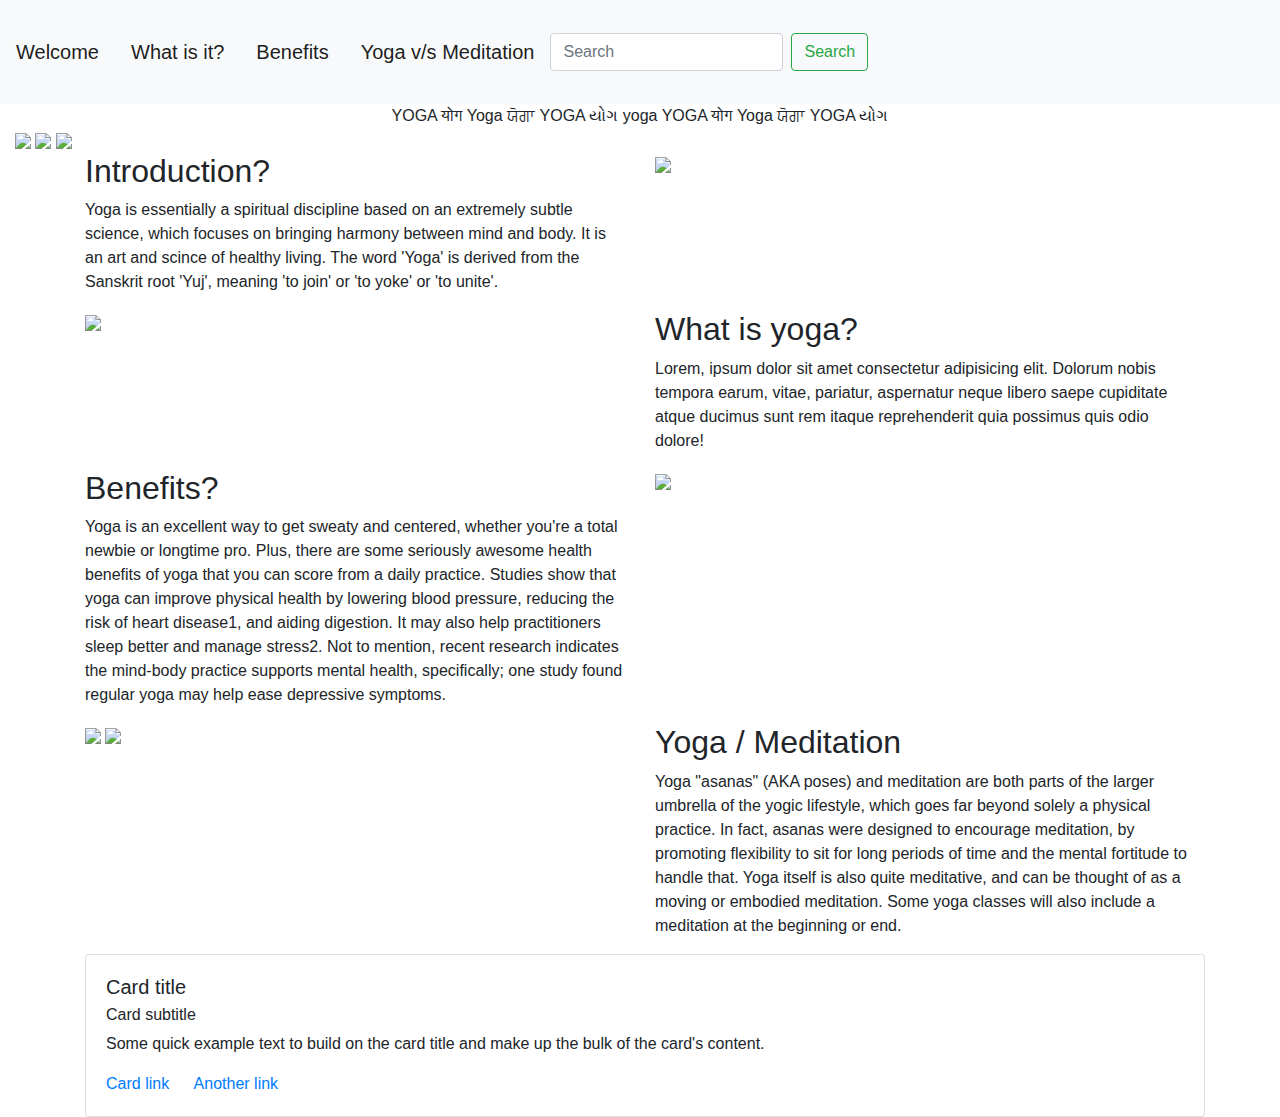
==== index.html @ 7c8cca35 "Add files via upload" ====
<!DOCTYPE html>
<html lang="en">
  <head>
    <meta charset="UTF-8" />
    <meta name="viewport" content="width=device-width, initial-scale=1.0" />
    <link href="https://cdn.jsdelivr.net/npm/bootstrap@5.3.1/dist/css/bootstrap.min.css"
      rel="stylesheet"
      integrity="sha384-4bw+/aepP/YC94hEpVNVgiZdgIC5+VKNBQNGCHeKRQN+PtmoHDEXuppvnDJzQIu9"
      crossorigin="anonymous"/>
    <meta http-equiv="X-UA-Compatible" content="ie=edge">
    <link rel="stylesheet" href="https://maxcdn.bootstrapcdn.com/bootstrap/4.2.1/css/bootstrap.min.css" type="text/css" />
    <link rel="stylesheet" href="https://use.fontawesome.com/releases/v5.0.10/css/all.css" integrity="sha384-+d0P83n9kaQMCwj8F4RJB66tzIwOKmrdb46+porD/OvrJ+37WqIM7UoBtwHO6Nlg" crossorigin="anonymous">
    <script defer src="https://cdn.jsdelivr.net/npm/bootstrap@5.3.1/dist/js/bootstrap.bundle.min.js" integrity="sha384-HwwvtgBNo3bZJJLYd8oVXjrBZt8cqVSpeBNS5n7C8IVInixGAoxmnlMuBnhbgrkm" crossorigin="anonymous"></script>
    <link rel="stylesheet" href="E:\Project\style.css" />
    <title>Yoga</title>
  </head>
  <body>
    <header>        
      <div>
      <nav class="navbar navbar-expand-lg navbar-light bg-light">
        <a class="navbar-brand" href="#">Welcome</a>
        <button class="navbar-toggler" type="button" data-toggle="collapse" data-target="#navbarSupportedContent" aria-controls="navbarSupportedContent" aria-expanded="false" aria-label="Toggle navigation">
          <span class="navbar-toggler-icon"></span>
        </button>
      
        <div class="collapse navbar-collapse" id="navbarSupportedContent">
          <ul class="navbar-nav mr-auto">

            <div>
              <nav class="navbar navbar-expand-lg navbar-light bg-light">
                <a class="navbar-brand" href="#">What is it?</a>
                <button class="navbar-toggler" type="button" data-toggle="collapse" data-target="#navbarSupportedContent" aria-controls="navbarSupportedContent" aria-expanded="false" aria-label="Toggle navigation">
                  <span class="navbar-toggler-icon"></span>
                </button>
              
                <div class="collapse navbar-collapse" id="navbarSupportedContent">
                  <ul class="navbar-nav mr-auto">

                    <div>
                      <nav class="navbar navbar-expand-lg navbar-light bg-light">
                        <a class="navbar-brand" href="#">Benefits</a>
                        <button class="navbar-toggler" type="button" data-toggle="collapse" data-target="#navbarSupportedContent" aria-controls="navbarSupportedContent" aria-expanded="false" aria-label="Toggle navigation">
                          <span class="navbar-toggler-icon"></span>
                        </button>
                      
                        <div class="collapse navbar-collapse" id="navbarSupportedContent">
                          <ul class="navbar-nav mr-auto">
                            <div>
                              <nav class="navbar navbar-expand-lg navbar-light bg-light">
                                <a class="navbar-brand" href="#">Yoga v/s Meditation</a>
                                <button class="navbar-toggler" type="button" data-toggle="collapse" data-target="#navbarSupportedContent" aria-controls="navbarSupportedContent" aria-expanded="false" aria-label="Toggle navigation">
                                  <span class="navbar-toggler-icon"></span>
                                </button>
                              
                                <div class="collapse navbar-collapse" id="navbarSupportedContent">
                                  <ul class="navbar-nav mr-auto">
            
            
              <button class="navbar-toggler" type="button" data-toggle="collapse" data-target="#navbarSupportedContent" aria-controls="navbarSupportedContent" aria-expanded="false" aria-label="Toggle navigation">
                <span class="navbar-toggler-icon"></span>
             
            
          </ul>
          <form class="form-inline my-2 my-lg-0">
            <input class="form-control mr-sm-2 float float-right" type="" placeholder="Search" aria-label="Search">
            <button class="btn btn-outline-success my-2 my-sm-0" type="submit">Search</button>
          </form>
        </div>
      </nav>
     
      </div>
  
    </header>
    <section class="container-fluid">
      <div class="row no-gutters">
        <div class="col-12 text-center main-text">YOGA योग Yoga ਯੋਗਾ YOGA યોગ yoga YOGA योग Yoga ਯੋਗਾ YOGA યોગ</div>
        <div class="col-12">
          
          <img src="E:\Project\images\yoga2.jpg">
          <img src="E:\Project\images\Yoga1.jpg">
          <img src="E:\Project\images\yoga3.jpg">
        </div>

      
      </div>

    </section>
    <section class="container">
      <div class="row">
        <div class="col-sm-12 col-md-6">
          <h2>Introduction?</h2>
          <p>Yoga is essentially a spiritual discipline based on an extremely subtle science, which focuses on bringing harmony between mind and body. It is an art and scince of healthy living. The word 'Yoga' is derived from the Sanskrit root 'Yuj', meaning 'to join' or 'to yoke' or 'to unite'. </p>
        </div>
        <div class="col-sm-12 col-md-6">
          <img src="E:\Project\images\yoga4.jpg">
        </div>
      

    </section>
    <section class="container">
      <div class="row">
        <div class="col-sm-12 col-md-6">
            <img src="E:\Project\images\yoga5.jpg">
        </div>
        <div class="col-sm-12 col-md-6">
        <h2>What is yoga?</h2>
          <p>Lorem, ipsum dolor sit amet consectetur adipisicing elit. Dolorum nobis tempora earum, vitae, pariatur, aspernatur neque libero saepe cupiditate atque ducimus sunt rem itaque reprehenderit quia possimus quis odio dolore!</p>
        </div>
       
      

    </section>

    <section class="container">
      <div class="row">
        <div class="col-sm-12 col-md-6">
          <h2>Benefits?</h2>
          <p>Yoga is an excellent way to get sweaty and centered, whether you're a total newbie or longtime pro. Plus, there are some seriously awesome health benefits of yoga that you can score from a daily practice. 

            Studies show that yoga can improve physical health by lowering blood pressure, reducing the risk of heart disease1, and aiding digestion. It may also help practitioners sleep better and manage stress2. Not to mention, recent research indicates the mind-body practice supports mental health, specifically; one study found regular yoga may help ease depressive symptoms. </p>
        </div>
        <div class="col-sm-12 col-md-6">
          <img src="E:\Project\images\benefit.jpg">
        </div>
      

    </section>
    <section class="container">
      <div class="row">
        
          <div class="col-sm-12 col-md-6">
            <img src="E:\Project\images\Meditation.jpg">
            <img src="E:\Project\images\Meditation.jpg">
          </div>
          <div class="col-sm-12 col-md-6">
          <h2>Yoga / Meditation</h2>
          <p>Yoga "asanas" (AKA poses) and meditation are both parts of the larger umbrella of the yogic lifestyle, which goes far beyond solely a physical practice. In fact, asanas were designed to encourage meditation, by promoting flexibility to sit for long periods of time and the mental fortitude to handle that. 

            Yoga itself is also quite meditative, and can be thought of as a moving or embodied meditation. Some yoga classes will also include a meditation at the beginning or end.</p>
        </div>
       
    <section class="container">

    </section>
    
  </body>
  <footer class="container-fluid">
    <div class="card" style="width: 70rem;">
      <div class="card-body">
        <h5 class="card-title">Card title</h5>
        <h6 class="card-subtitle mb-2 text-body-secondary">Card subtitle</h6>
        <p class="card-text">Some quick example text to build on the card title and make up the bulk of the card's content.</p>
        <a href="#" class="card-link">Card link</a>
        <a href="#" class="card-link">Another link</a>
      </div>
    </div>
  </footer>
</html>
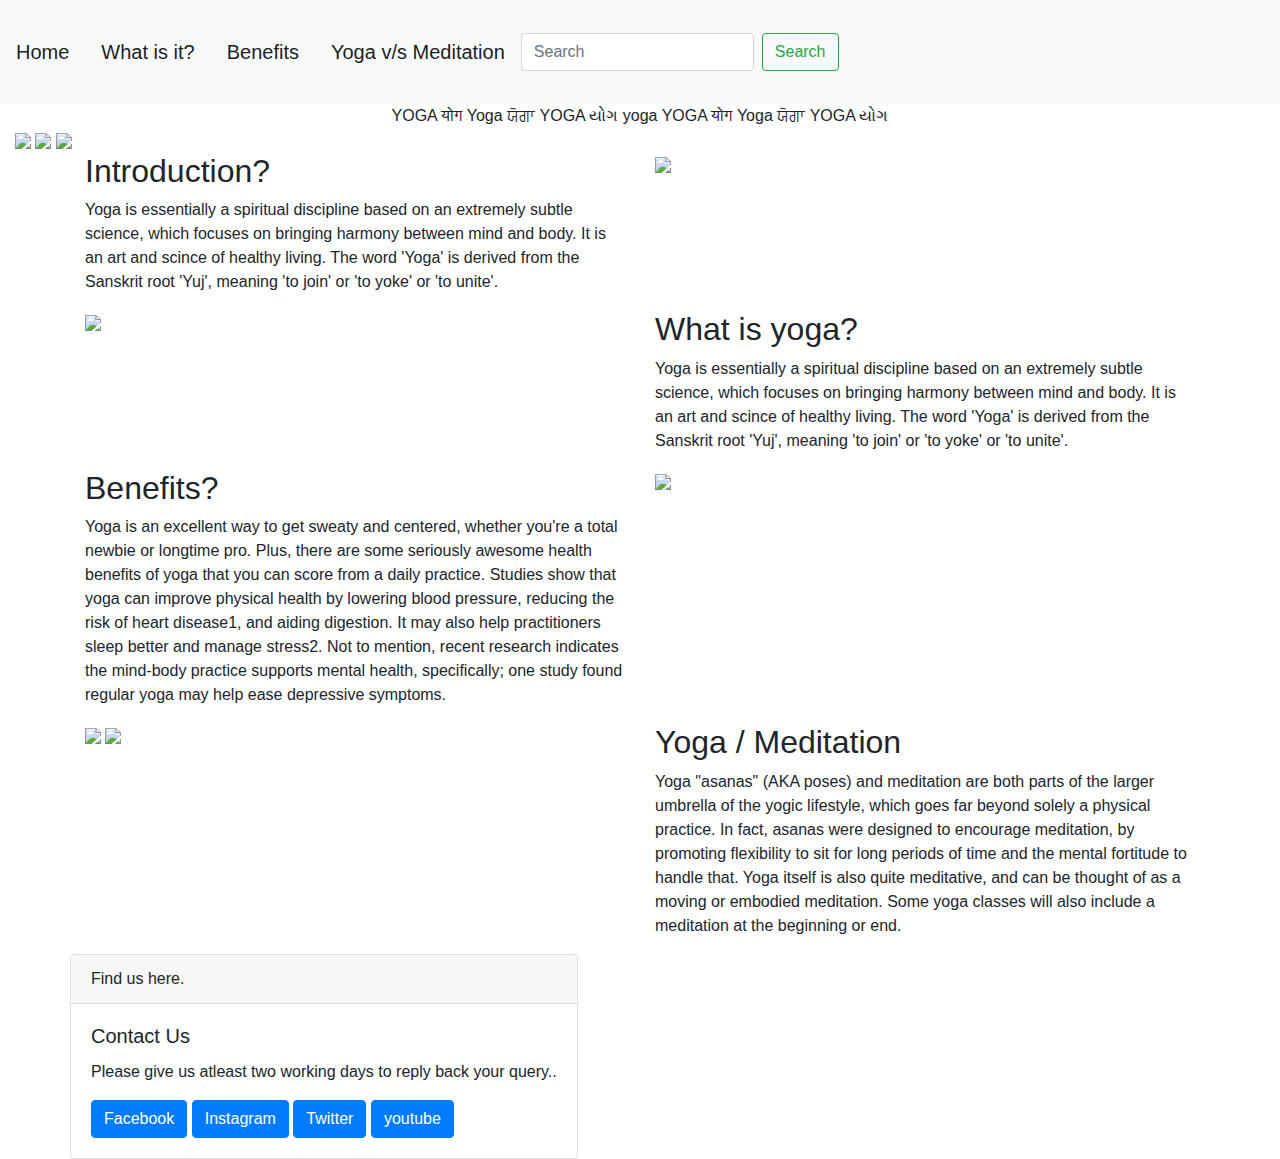
==== commit 895940ac: "new version updated" ====
--- a/index.html
+++ b/index.html
@@ -11,15 +11,15 @@
     <link rel="stylesheet" href="https://maxcdn.bootstrapcdn.com/bootstrap/4.2.1/css/bootstrap.min.css" type="text/css" />
     <link rel="stylesheet" href="https://use.fontawesome.com/releases/v5.0.10/css/all.css" integrity="sha384-+d0P83n9kaQMCwj8F4RJB66tzIwOKmrdb46+porD/OvrJ+37WqIM7UoBtwHO6Nlg" crossorigin="anonymous">
     <script defer src="https://cdn.jsdelivr.net/npm/bootstrap@5.3.1/dist/js/bootstrap.bundle.min.js" integrity="sha384-HwwvtgBNo3bZJJLYd8oVXjrBZt8cqVSpeBNS5n7C8IVInixGAoxmnlMuBnhbgrkm" crossorigin="anonymous"></script>
-    <link rel="stylesheet" href="E:\Project\style.css" />
+    <link rel="stylesheet" href="E:\Project\style.css" >
     <title>Yoga</title>
   </head>
   <body>
-    <header>        
-      <div>
-      <nav class="navbar navbar-expand-lg navbar-light bg-light">
-        <a class="navbar-brand" href="#">Welcome</a>
-        <button class="navbar-toggler" type="button" data-toggle="collapse" data-target="#navbarSupportedContent" aria-controls="navbarSupportedContent" aria-expanded="false" aria-label="Toggle navigation">
+    <header >     
+      <div> 
+      <nav class="navbar navbar-expand-lg navbar-light bg-light navbarextra">
+        <a class="navbar-brand " href="index.html">Home</a>
+        <button class="navbar-toggler " type="button" data-toggle="collapse" data-target="#navbarSupportedContent" aria-controls="navbarSupportedContent" aria-expanded="false" aria-label="Toggle navigation">
           <span class="navbar-toggler-icon"></span>
         </button>
       
@@ -28,17 +28,17 @@
 
             <div>
               <nav class="navbar navbar-expand-lg navbar-light bg-light">
-                <a class="navbar-brand" href="#">What is it?</a>
+                <a class="navbar-brand" href="#allinfo">What is it?</a>
                 <button class="navbar-toggler" type="button" data-toggle="collapse" data-target="#navbarSupportedContent" aria-controls="navbarSupportedContent" aria-expanded="false" aria-label="Toggle navigation">
                   <span class="navbar-toggler-icon"></span>
                 </button>
               
-                <div class="collapse navbar-collapse" id="navbarSupportedContent">
+                <div class="collapse navbar-collapse navbar-extra" id="navbarSupportedContent">
                   <ul class="navbar-nav mr-auto">
 
                     <div>
                       <nav class="navbar navbar-expand-lg navbar-light bg-light">
-                        <a class="navbar-brand" href="#">Benefits</a>
+                        <a class="navbar-brand what" href="#benefit">Benefits</a>
                         <button class="navbar-toggler" type="button" data-toggle="collapse" data-target="#navbarSupportedContent" aria-controls="navbarSupportedContent" aria-expanded="false" aria-label="Toggle navigation">
                           <span class="navbar-toggler-icon"></span>
                         </button>
@@ -47,7 +47,7 @@
                           <ul class="navbar-nav mr-auto">
                             <div>
                               <nav class="navbar navbar-expand-lg navbar-light bg-light">
-                                <a class="navbar-brand" href="#">Yoga v/s Meditation</a>
+                                <a class="navbar-brand" href="#yvm">Yoga v/s Meditation</a>
                                 <button class="navbar-toggler" type="button" data-toggle="collapse" data-target="#navbarSupportedContent" aria-controls="navbarSupportedContent" aria-expanded="false" aria-label="Toggle navigation">
                                   <span class="navbar-toggler-icon"></span>
                                 </button>
@@ -71,13 +71,13 @@
       </div>
   
     </header>
-    <section class="container-fluid">
+    <section class="container-fluid yoga">
       <div class="row no-gutters">
         <div class="col-12 text-center main-text">YOGA योग Yoga ਯੋਗਾ YOGA યોગ yoga YOGA योग Yoga ਯੋਗਾ YOGA યોગ</div>
-        <div class="col-12">
+        <div class="col-lg-3,col-lg-3,col-lg-3 pictures">
           
-          <img src="E:\Project\images\yoga2.jpg">
-          <img src="E:\Project\images\Yoga1.jpg">
+          <img class="img" src="E:\Project\images\yoga2.jpg">
+          <img class="img" src="E:\Project\images\Yoga1.jpg">
           <img src="E:\Project\images\yoga3.jpg">
         </div>
 
@@ -85,7 +85,7 @@
       </div>
 
     </section>
-    <section class="container">
+    <section class="container" id="section1">
       <div class="row">
         <div class="col-sm-12 col-md-6">
           <h2>Introduction?</h2>
@@ -102,9 +102,9 @@
         <div class="col-sm-12 col-md-6">
             <img src="E:\Project\images\yoga5.jpg">
         </div>
-        <div class="col-sm-12 col-md-6">
+        <div id="allinfo"class="col-sm-12 col-md-6">
         <h2>What is yoga?</h2>
-          <p>Lorem, ipsum dolor sit amet consectetur adipisicing elit. Dolorum nobis tempora earum, vitae, pariatur, aspernatur neque libero saepe cupiditate atque ducimus sunt rem itaque reprehenderit quia possimus quis odio dolore!</p>
+          <p>Yoga is essentially a spiritual discipline based on an extremely subtle science, which focuses on bringing harmony between mind and body. It is an art and scince of healthy living. The word 'Yoga' is derived from the Sanskrit root 'Yuj', meaning 'to join' or 'to yoke' or 'to unite'.</p>
         </div>
        
       
@@ -113,7 +113,7 @@
 
     <section class="container">
       <div class="row">
-        <div class="col-sm-12 col-md-6">
+        <div id="benefit" class="col-sm-12 col-md-6" >
           <h2>Benefits?</h2>
           <p>Yoga is an excellent way to get sweaty and centered, whether you're a total newbie or longtime pro. Plus, there are some seriously awesome health benefits of yoga that you can score from a daily practice. 
 
@@ -132,7 +132,7 @@
             <img src="E:\Project\images\Meditation.jpg">
             <img src="E:\Project\images\Meditation.jpg">
           </div>
-          <div class="col-sm-12 col-md-6">
+          <div id="yvm"class="col-sm-12 col-md-6">
           <h2>Yoga / Meditation</h2>
           <p>Yoga "asanas" (AKA poses) and meditation are both parts of the larger umbrella of the yogic lifestyle, which goes far beyond solely a physical practice. In fact, asanas were designed to encourage meditation, by promoting flexibility to sit for long periods of time and the mental fortitude to handle that. 
 
@@ -144,15 +144,20 @@
     </section>
     
   </body>
-  <footer class="container-fluid">
-    <div class="card" style="width: 70rem;">
-      <div class="card-body">
-        <h5 class="card-title">Card title</h5>
-        <h6 class="card-subtitle mb-2 text-body-secondary">Card subtitle</h6>
-        <p class="card-text">Some quick example text to build on the card title and make up the bulk of the card's content.</p>
-        <a href="#" class="card-link">Card link</a>
-        <a href="#" class="card-link">Another link</a>
-      </div>
+  <footer>
+  <div class="card">
+    <div class="card-header">
+      Find us here.
     </div>
+    <div class="card-body">
+      <h5 class="card-title">Contact Us</h5>
+      <p class="card-text">Please give us atleast two working days to reply back your query..</p>
+      <div col-4></div>
+      <a href="https://www.facebook.com/" class="btn btn-primary footerbtn" target="_blank" attribute>Facebook </a>
+      <a href="https://www.instagram.com/" class="btn btn-primary footerbtn" target="_blank" attribute>Instagram</a>
+      <a href="https://twitter.com/home/" class="btn btn-primary footerbtn" target="_blank" attribute>Twitter</a>
+      <a href="https://www.youtube.com/" class="btn btn-primary" target="_blank" attribute>youtube </a>
+    </div>
+  </div>
   </footer>
 </html>
